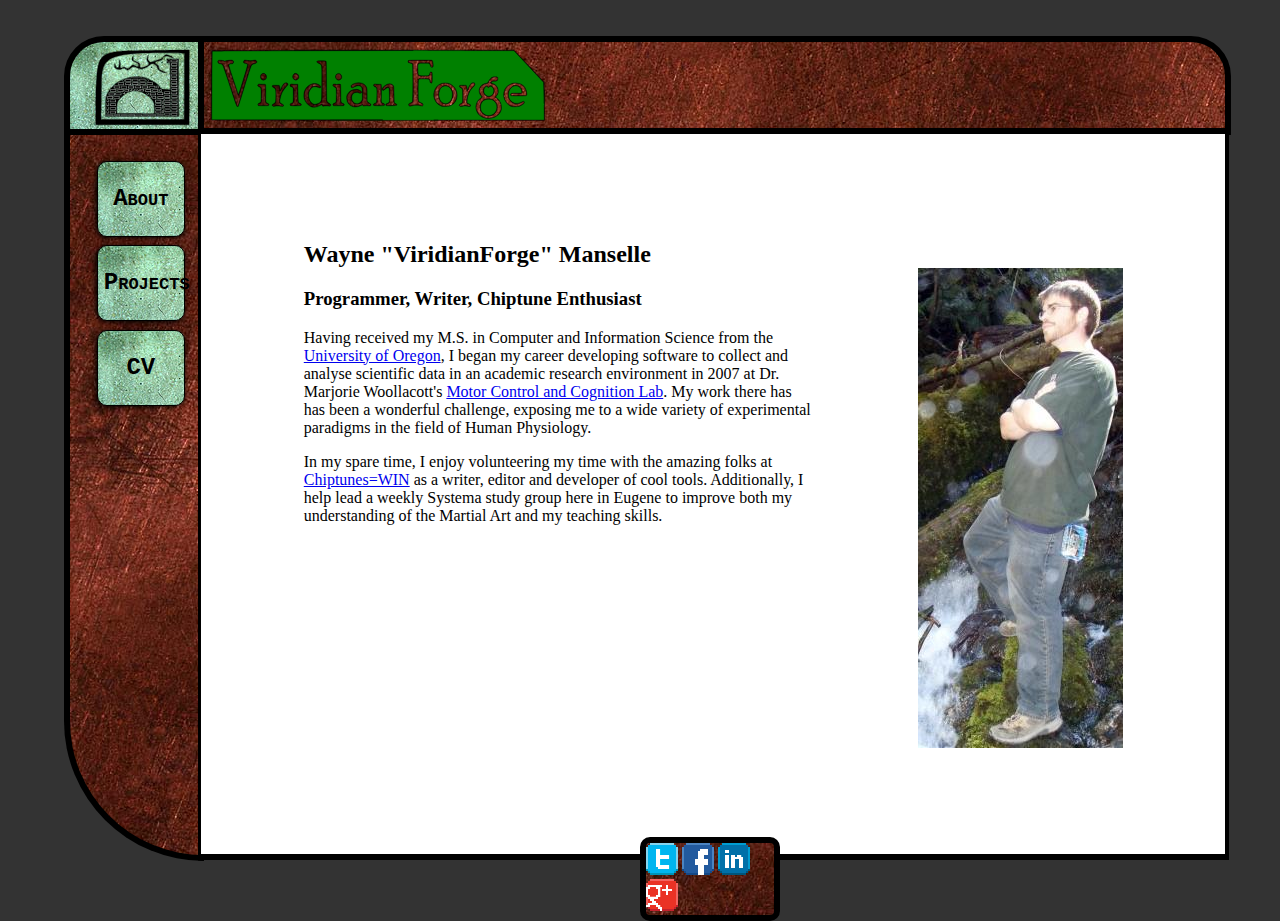
==== index.html @ b5a90722 "Adding first draft of site badge" ====
<!DOCTYPE html>

<html>
<head>
	<meta charset="utf-8"/>
	<title>ViridianForge</title>
	<link rel="stylesheet" media="all" href="css/fullsite.css" />
	<script src="js/main.js"></script>
</head>
<body>
	<div id="banner">
		<img src="images\SecondaryLogo.svg" alt="Viridian Forge Site Banner"/>
	</div>
	<div id="badge">
		<img src="images\Logo2.svg" alt="Viridian Forge Logo" />
	</div>
	<div id="navigation">
		
		<div id="mainMenu">
			<ul>
				<li><button class="menuItem" onclick="">About</button></li>
				<li><button class="menuItem" onclick="setNavGroup('mainMenu','projectMenu'); setVisible('project_page');">Projects</button></li>
				<li><button class="menuItem" onclick="setNavGroup('mainMenu','cvMenu'); setVisible('cv_page');">CV</button></li>
			</ul>
		</div>
		
		<div id="projectMenu">
			<ul>
				<li><button class="menuItem" onclick="setVisible('chipChart_page')">Chipchart</button></li>
				<li><button class="menuItem" onclick="setVisible('emg_page')">EMG Tools</button></li>
				<li><button class="menuItem" onclick="setVisible('ekg_page')">EKG Tools</button></li>
				<li><button class="menuItem" onclick="setNavGroup('projectMenu','mainMenu'); setVisible('about_page');">About</button></li>
				<li><button class="menuItem" onclick="setNavGroup('projectMenu','cvMenu'); setVisible('cv_page');">CV</button></li>
			</ul>
		</div>
		
		<div id="cvMenu">
			<ul>
				<li><button class="menuItem" onclick="setVisible('cv_Education')">Education</button></li>
				<li><button class="menuItem" onclick="setVisible('cv_Professional')">Professional</button></li>
				<li><button class="menuItem" onclick="setVisible('cv_Teaching')">Teaching</button></li>
				<li><button class="menuItem" onclick="setVisible('cv_Publications')">Publications</button></li>
				<li><button class="menuItem" onclick="setVisible('cv_Service')">Service</button></li>
				<li><button class="menuItem" onclick="setNavGroup('cvMenu','mainMenu'); setVisible('about_page');">About</button></li>
				<li><button class="menuItem" onclick="setNavGroup('cvMenu','projectMenu'); setVisible('project_page');">Projects</button></li>
			</ul>
		</div>
	</div>

	<div id="about_page" class="content_page">
		<div id="about_text">
			<h2>Wayne "ViridianForge" Manselle</h2>
			<h3>Programmer, Writer, Chiptune Enthusiast</h3>
			<p>
			Having received my M.S. in Computer and Information Science from the <a href="http://uoregon.edu/">University of Oregon</a>,
			I began my career developing software to collect and analyse scientific data in
			an academic research environment in 2007 at Dr. Marjorie Woollacott's 
			<a href="http://ganesha.uoregon.edu/index.php/Main_Page">Motor Control and Cognition Lab</a>.  
			My work there has has been a wonderful challenge, exposing me to a wide variety of 
			experimental paradigms in the field of Human Physiology.
			</p>
			<p>
			In my spare time, I enjoy volunteering my time with the amazing folks at 
			<a href="http://chiptuneswin.com/blog/">Chiptunes=WIN</a> as a writer, editor and developer of cool tools.
			Additionally, I help lead a weekly Systema study group here in Eugene to improve both my understanding of the 
			Martial Art and my teaching skills.
			</p>
		</div>
		<div id="about_img">
			<img src="images/selfie.JPG"/>
		</div>
	</div>
	
	<div id="project_page" class="content_page">
		This page gives examples of the various projects I've worked on.
	</div>
	
	<div id="cv_page" class="content_page">
		So you want to know more about my various forms of experience?  Then browse around here.
	</div>
	
	<!-- Project Content Divs -->
	<div id="chipChart_page" class="content_page">
		Chipchart Stuff
	</div>
	
	<div id="emg_page" class="content_page">
		EMG tools for Victor and Jennifer
	</div>
	
	<div id="ekg_page" class="content_page">
		EKG tools for Victor and Jennifer
	</div>
	
	<!-- Cirriculum Vitae Content Divs -->
	<div id="cv_Education" class="content_page">
		<h3>Education</h3>
		<ul>
			<li>University of Oregon</li>
				<ul>
					<li>M.S. in Computer and Information Science</li>
					<li>Class of 2007</li>
				</ul>
			<li>University of Minnesota</li>
				<ul>
					<li>B.A. in Computer Science and Philosophy</li>
					<li>Class of 2005</li>
				</ul>
		</ul>
	</div>
		
	<div id="cv_Professional" class="content_page">
		<h3>Professional Experience</h3>
		<ul>
			<li>University of Oregon - Research Assistant</li>
			<ul>
				<li>June 2007 - February 2015</li>
				<li>Implemented technical components of experimental design</li>
				<li>Developed data collection tools in MATLAB, E-Prime, and NetStation</li>
				<li>Developed data analysis tools in MATLAB and Ruby</li>
				<li>Technical maintenance lead for lab</li>
				<li>In charge of various administrative tasks for lab</li>
			</ul>
			<li>Southern California Earthquake Center - Software Engineering Intern</li>
			<ul>
				<li>June 2004 - August 2004</li>
				<li>Implemented software designs in Java and Java3D</li>
			</ul>
			<li>University of Minnesota, Morris - Student Lab Administrator</li>
			<ul>
				<li>August 2003 - May 2005</li>
				<li>Maintained a lab of 40 Debian workstations</li>
				<li>Spearheaded lab documentation project</li>
				<li>Held drop-in tutoring hours for all CS students</li>
			</ul>
		</ul>
	</div>
		
	<div id="cv_Teaching" class="content_page">
		<h3>Teaching Experience</h3>
		<ul>
			<li>University of Oregon</li>	
			<ul>
				<li>CIS 210: Computer Science I</li>
				<ul>
					<li>Fall Term 2006</li>
					<li>Taught introductory Java programming to two lab sections</li>
					<li>Evaluated student work and offered drop-in tutoring</li>
				</ul>
				<li>Math 241: Business Calculus</li>
				<ul>
					<li>Winter and Spring Terms 2006</li>
					<li>Taught applied calculus in Microsoft Excel to two lab sections</li>
					<li>Developed lab exercise software in VBA</li>
					<li>Evaluated student work and offered online and drop-in tutoring</li>
				</ul>
			</ul>
		</ul>
	</div>
		
	<div id="cv_Publications" class="content_page">
		<h3>Recent Publications</h3>
		<ul>
			<li>Papers</li>
			<ul>
				<li class="cvPaperTitle">Tai Chi and meditation-plus-exercise benefit neural substrates of executive function: a cross-sectional, controlled study.</li>
				<ul>
					<li>Hawkes, T.D., Manselle, W. and Woollacott, M.H.</li>
					<li>Journal of Complementary and Integrative Medicine 2014</li>
				</ul>
				<li class="cvPaperTitle">Cross-sectional Comparison of Executive Attention Function in Normally-aging Long-term Tai Chi, Meditation, and Aerobic Fitness Practitioners vs. Sedentary Adults.</li>
				<ul>
					<li>Hawkes, T.D., Manselle, W. and Woollacott, M.H.</li>
					<li>Journal of Complementary and Integrative Medicine 2013</li>
				</ul>
				<li class="cvPaperTitle">Exploiting biomechanical degrees of freedom for fast and accurate changes in movement direction: coordination underlying quick bow reversals during continuous cello bowing.</li>
				<ul>
					<li>Verrel J, Pologe S, Mansellw W, Lingenberger U and Woollacott M</li>
					<li>Frontiers of Human Neuroscience 2013</li>
				</ul>
			</ul>
			<li>Posters</li>
			<ul>
				<li class="cvPaperTitle">Tai Chi and meditation-plus-exercise benefit neural substrates of executive function. A cross-sectional, controlled study.</li>
				<ul>
					<li>Hawkes, T.D., Mansellw, W., Woollacott, M.</li>
					<li>2015 Cognitive Neuroscience Society Annual Meeting</li>
				</ul>
			</ul>
			<ul>
				<li class="cvPaperTitle">Effect of Long-Term Health Activities on Adult Human Attention</li>
				<ul>
					<li>Hawkes, T.D., Mansellw W., Woollacott, M.</li>
					<li>Poster at 2011 UO Graduate Research Forum</li>
				</ul>
			</ul>
			<ul>
				<li class="cvPaperTitle">Impact of Concentrative Meditation practice on the Ability to Override Attentional Capture</li>
				<ul>
					<li>Marjorie Woollacott, Aditi Joshi, Wayne Manselle, Niki Mirghafori, Michaela Kyrna</li>
					<li>Poster at 2010 Mind and Life Summer Research Institute</li>
				</ul>
			</ul>
		</ul>
	</div>
		
	<div id="cv_Service" class="content_page">
		<h3>Service</h3>
		<ul>
			<li>Chiptunes = Win</li>
			<ul>
				<li>Blogger, Editor, Curator of the Chipchart</li>
			</ul>
			<li>United Academics of the University of Oregon</li>
			<ul>
				<li>Organizing Committee Member</li>
				<li>Chair of Working Conditions Committee for 2013 Bargaining Session</li>
			</ul>
			<li>University of Oregon ACM Chapter</li>
			<ul>
				<li>President for 2005 Academic Year</li>
			</ul>
			<li>University of Minnesota, Morris ACM Chapter</li>
			<ul>
				<li>Secretary for 2004 Academic Year</li>
			</ul>
			<li>Cosmik Inc.</li>
			<ul>
				<li>Founder and Vice President</li>
			</ul>
		</ul>
	</div>
		
	<div id="footer">
		<a href="https://twitter.com/ViridianForge"><img src="images/twitter.png"/></a>
		<a href="https://www.facebook.com/viridianforge"><img src="images/thumbs_facebook.png"/></a>
		<a href="www.linkedin.com/in/wayneamanselle"><img src="images/thumbs_linkedin.png"/></a>
		<a href="https://twitter.com/ViridianForge"><img src="images/thumbs_google.png"/></a>
	</div>
</body>
</html>
---- css/fullsite.css ----
body{
	width:100%;
	height:100%;
	background: #333333;
}

/*Main Body Specifications */

div#badge{
	position: absolute;
	top: 4%;
	left: 5%;
	height: 10%;
	width: 10%;
	background: url("../images/coppersheet.jpg") repeat;
	border: 6px solid black;
	border-bottom: 3px solid black;
	border-radius: 40px 0px 0px 0px;
}

div#badge img{
	position: relative;
	height:90%;
	width: 80%;
	top: 5%;
	left: 17.5%;
}

div#banner{
	position: absolute;
	top: 4%;
	left: 15.25%;
	height: 10%;
	width: 80%;	
	background: url("../images/bronzesheet.jpg") repeat;
	border: 6px solid black;
	border-bottom: 3px solid black;
	border-radius: 0px 40px 0px 0px;
}

div#banner img{
	height: 100%;
}

div#navigation{
	position: absolute;
	width: 10%;
	height: 80%;
	top: 14%;
	left: 5%;
	background: url("../images/bronzesheet.jpg") repeat;
	border: 6px solid black;
	border-radius: 0px 0px 0px 270px;
	margin-top: 3px;
}

div.content_page {
	position: absolute;
	width: 80%;
	height: 80%;
	top: 14%;
	left: 15%;
	margin-top: 0.15%;
	margin-left: 0.5%;
	background: #ffffff;
	border: 6px solid black;
	border-left: 3px solid black;
	border-right: 4px solid black;
	overflow: auto;
}

div.fade-out {
	opacity:0;
}

div.fade-in {
	opacity:1;
}

/*Navigation Specific Settings*/

#mainMenu{
	display: block;
	position: relative;
	margin-top: 20%;
}

#projectMenu{
	display: none;
	position: relative;
	margin-top: 20%;
}

#cvMenu{
	display: none;
	position: relative;
	margin-top: 20%;
}

button.menuItem{
	display: block;
	position: relative;
	left: -25%;
	width: 100%;
	margin: 10%;
	background: url("../images/coppersheet.jpg") repeat;
	border: 1px solid black;
	border-radius: 10px;
	box-shadow: -1px 1px 5px Black;
	font: normal small-caps 700 24px/3 courier;
	text-align: center; 
}

button.menuItem:active{
	background: url("../images/copperSelected.jpg") repeat;
}

button.menuItem:hover{
	background: url("../images/copperSelected.jpg") repeat;
}

div#footer {
	position: absolute;
	background: url("../images/bronzesheet.jpg");
	width:10%;
	top: 93%;
	left: 50%;
	border: 6px solid black;
	border-radius: 10px;
}

/*About Page Specific Styling*/

div#about_page {
	display:block;
}

div#about_text{
	position: relative;
	float: left;
	top: 5%;
	left: 5%;
	width: 50%;
	margin: 5%;
}

div#about_img {
	position: relative;
	top: -40%;
	left: 65%;
	width: 30%;
	margin: 5%;
}

/*Project Page Specific Styling*/

div#project_page {
	display:none;
}

div#chipChart_page{
	display:none;
}

div#emg_page{
	display:none;
}

div#ekg_page{
	display:none;
}

div#cv_page {
	display:none;
}

/*CV Page Specific Styling*/

div#cv_Education {
	display:none;
	font: bold 12px courier;
}

div#cv_Professional {
	display:none;
	font: bold 12px courier;
}

div#cv_Teaching {
	display:none;
	font: bold 12px courier;
}

div#cv_Publications {
	display:none;
	font: bold 12px courier;
}

div#cv_Service {
	display:none;
	font: bold 12px courier;
}

li.cvPaperTitle {
	overflow: hidden;
	text-overflow: ellipsis;
	o-text-overflow: ellipsis;
	white-space: nowrap;
	width: 45%;
}

ul {
	list-style-type: none;
}
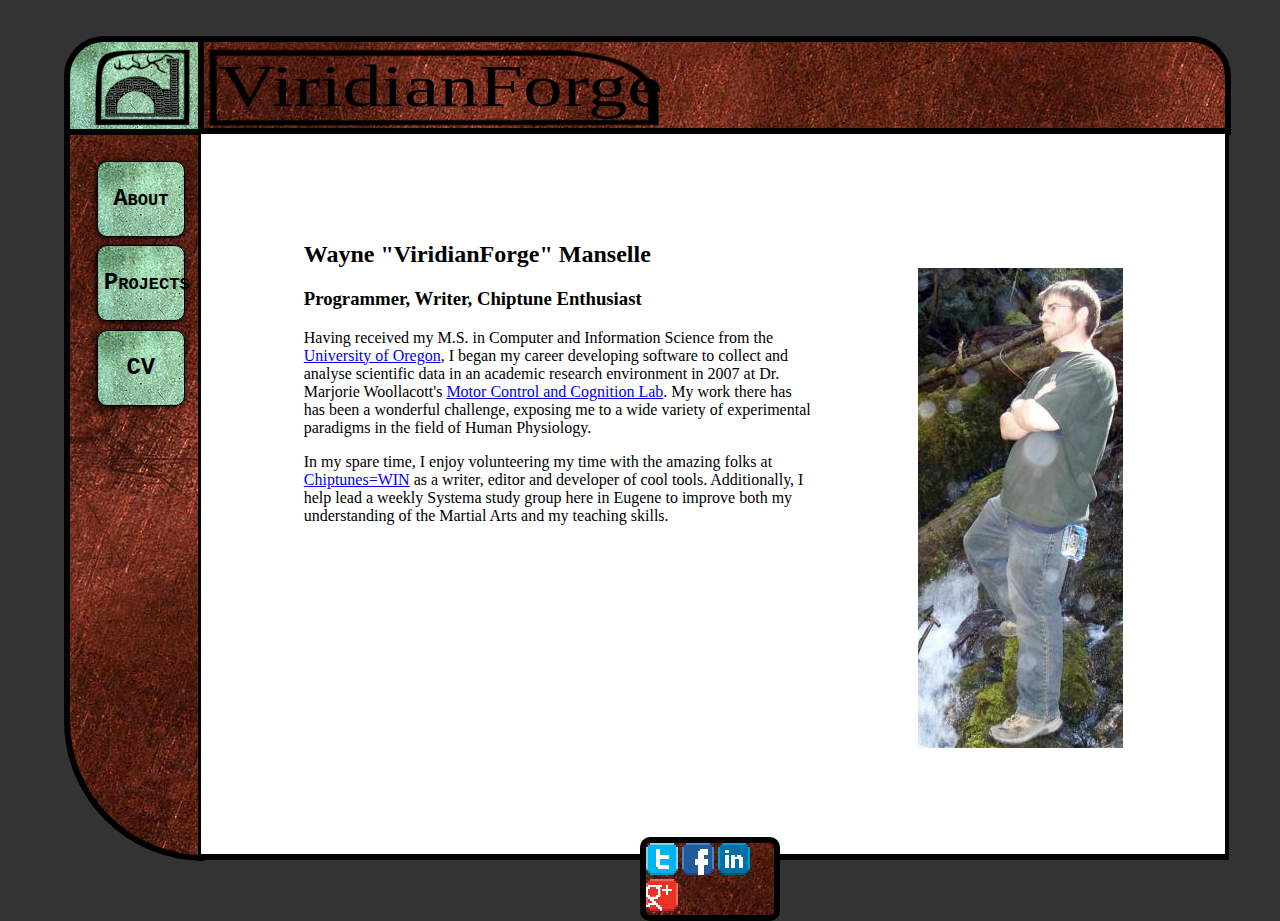
==== commit 66979678: "Fleshing out Projects" ====
--- a/index.html
+++ b/index.html
@@ -26,9 +26,10 @@
 		
 		<div id="projectMenu">
 			<ul>
-				<li><button class="menuItem" onclick="setVisible('chipChart_page')">Chipchart</button></li>
+				<li><button class="menuItem" onclick="setVisible('chipChart_page')">ChipWINdex</button></li>
 				<li><button class="menuItem" onclick="setVisible('emg_page')">EMG Tools</button></li>
 				<li><button class="menuItem" onclick="setVisible('ekg_page')">EKG Tools</button></li>
+				<li><button class="menuItem" onclick="setVisible('kin_page')">KIN Tools</button></li>
 				<li><button class="menuItem" onclick="setNavGroup('projectMenu','mainMenu'); setVisible('about_page');">About</button></li>
 				<li><button class="menuItem" onclick="setNavGroup('projectMenu','cvMenu'); setVisible('cv_page');">CV</button></li>
 			</ul>
@@ -63,7 +64,7 @@
 			In my spare time, I enjoy volunteering my time with the amazing folks at 
 			<a href="http://chiptuneswin.com/blog/">Chiptunes=WIN</a> as a writer, editor and developer of cool tools.
 			Additionally, I help lead a weekly Systema study group here in Eugene to improve both my understanding of the 
-			Martial Art and my teaching skills.
+			Martial Arts and my teaching skills.
 			</p>
 		</div>
 		<div id="about_img">
@@ -72,7 +73,7 @@
 	</div>
 	
 	<div id="project_page" class="content_page">
-		This page gives examples of the various projects I've worked on.
+		Over the years, I've worked on a number of projects, both for fun and for professional reasons.  Use the buttons to the left to learn more about them!
 	</div>
 	
 	<div id="cv_page" class="content_page">
@@ -81,15 +82,89 @@
 	
 	<!-- Project Content Divs -->
 	<div id="chipChart_page" class="content_page">
-		Chipchart Stuff
+		<div class="project_text">
+			<p>
+			The ChipWINdex is an ongoing labor of love developed in the spirit of Erin McQuisten's
+			exquisite <a href="http://chiptuneswin.com/blog/chipartists-list-and-map/">ChipMap</a>.  
+			Primarily, it is intended to provide a historical index of officially released albums 
+			and singles in the Chiptune, VGM, and Nerdcore musical communities.  Secondarily, it 
+			was a fun excuse to teach myself a combination a HTML5, CSS, Javascript, and whatever
+			future development will require.
+			</p>
+		</div>
+		<div class="project image">
+		
+		</div>
 	</div>
 	
 	<div id="emg_page" class="content_page">
-		EMG tools for Victor and Jennifer
+		<div class="project_text">
+			<p>
+			The analysis of electromyographic (EMG) data was a major component of the research done 
+			by Drs. Rachwani and Santamaria in their study of reaching behavior in typically developing 
+			infants and children severely affected by cerebral palsy.
+			</p>
+			<p>
+			To facilitate their research, I developed and implemented two lines of software in the 
+			MATLAB environment.  The first was an analytic suite developed to the researchers 
+			specifications that extracted a series of statistical measures from the EMG.  The second,
+			pictured to the right, was a graphical aid to enable the researchers to easily identify 
+			muscle activations in a type of EMG where identifying muscle activity is typically quite
+			difficult.
+			</p>
+		</div>
+		<div class="project_images">
+		</div>
 	</div>
 	
 	<div id="ekg_page" class="content_page">
-		EKG tools for Victor and Jennifer
+		<div class="project_text">
+			<p>
+			When analysing electromyographic (EMG) data, electrocardiographic (EKG) artifact present
+			in the data collection can make it difficult to accurately assess muscle activity.  When
+			<a href="http://www.hartford.edu/enhp/about/faculty/rehabsciences/saavedra.aspx">Dr. Sandy Saavedra</a>
+			and I first approached this problem in 2008, the solutions we were 
+			aware of either allowed too much EKG to remain in the data, or removed more EMG data than
+			we were comfortable with.  To this end, we created a software suite based on work in <>'s paper
+			<> in the MATLAB environment.  The software isolated the time locations of heart beats 
+			based on the EMG channel with the strongest EKG artifact and then used this information
+			to create an EKG wave for each EMG channel that was then removed.
+			</p>
+			<p>
+			When Drs. Rachwani and Santamaria began replicating the methodology in Dr. Saavedra's 
+			study, I revisited this work.  Working very closely with the researchers, we overhauled
+			both the functionality and design of the system, yielding a system that was more robust
+			and usable.
+			</p>
+		</div>
+		<div class="project_images">
+		</div>
+	</div>
+	
+	<div id="kin_page" class="content_page">
+		<div class="project_text">
+			<p>
+			In her thesis work, <a href="http://www.hartford.edu/enhp/about/faculty/rehabsciences/saavedra.aspx">Dr. Sandy Saavedra</a> 
+			engaged in the analysis of the kinematics of reaching  in both typically developing infants 
+			and children with varying severities of Cerebral Palsy.  Using MATLAB, we worked together to
+			produce a suite of tools to expedite the researcher's abilities to easily visually inspect
+			this data, and generate statistical analyses of the data in multiple dimensions.
+			</p>
+			<p>
+			Numerous researchers continued pursuing this line of research, and I worked with them to 
+			incrementally improve upon both the design and functionality of the software, extending to
+			incorporate research notes from coded videos of associated reaches to isolate the exact 
+			begin and end of reaching events.
+			</p>
+		</div>
+		<div class="project_images">
+			<div class="image_container">
+				<img src="images\KinTrialApprove.png" alt="GUI to select valid Kinematic Trials"/>
+			</div>
+			<div class="image_container">
+				<img src="images\KinOnsetSelect.png" alt="GUI to compare visual onset times to velocity data"/>
+			</div>
+		</div>
 	</div>
 	
 	<!-- Cirriculum Vitae Content Divs -->
--- a/css/fullsite.css
+++ b/css/fullsite.css
@@ -39,7 +39,11 @@
 }
 
 div#banner img{
-	height: 100%;
+	position: relative;
+	height: 90%;
+	width: 45%;
+	top: 5%;
+	left: 0.5%;
 }
 
 div#navigation{
@@ -66,7 +70,6 @@
 	border: 6px solid black;
 	border-left: 3px solid black;
 	border-right: 4px solid black;
-	overflow: auto;
 }
 
 div.fade-out {
@@ -75,6 +78,31 @@
 
 div.fade-in {
 	opacity:1;
+}
+
+div.project_text{
+	position:relative;
+	height:100%;
+	width:40%;
+	float: left;
+	overflow: auto;
+	margin-left: 5%;
+	margin-top: 5%;
+}
+
+div.project_images{
+	position:relative;
+	height:100%;
+	width: 50%;
+	float: right;
+	overflow: auto;
+}
+
+div.image_container{
+	position:relative;
+	height:100%;
+	width:100%;
+	border: 2px solid black;
 }
 
 /*Navigation Specific Settings*/
@@ -174,6 +202,10 @@
 	display:none;
 }
 
+div#kin_page {
+	display:none;
+}
+
 /*CV Page Specific Styling*/
 
 div#cv_Education {
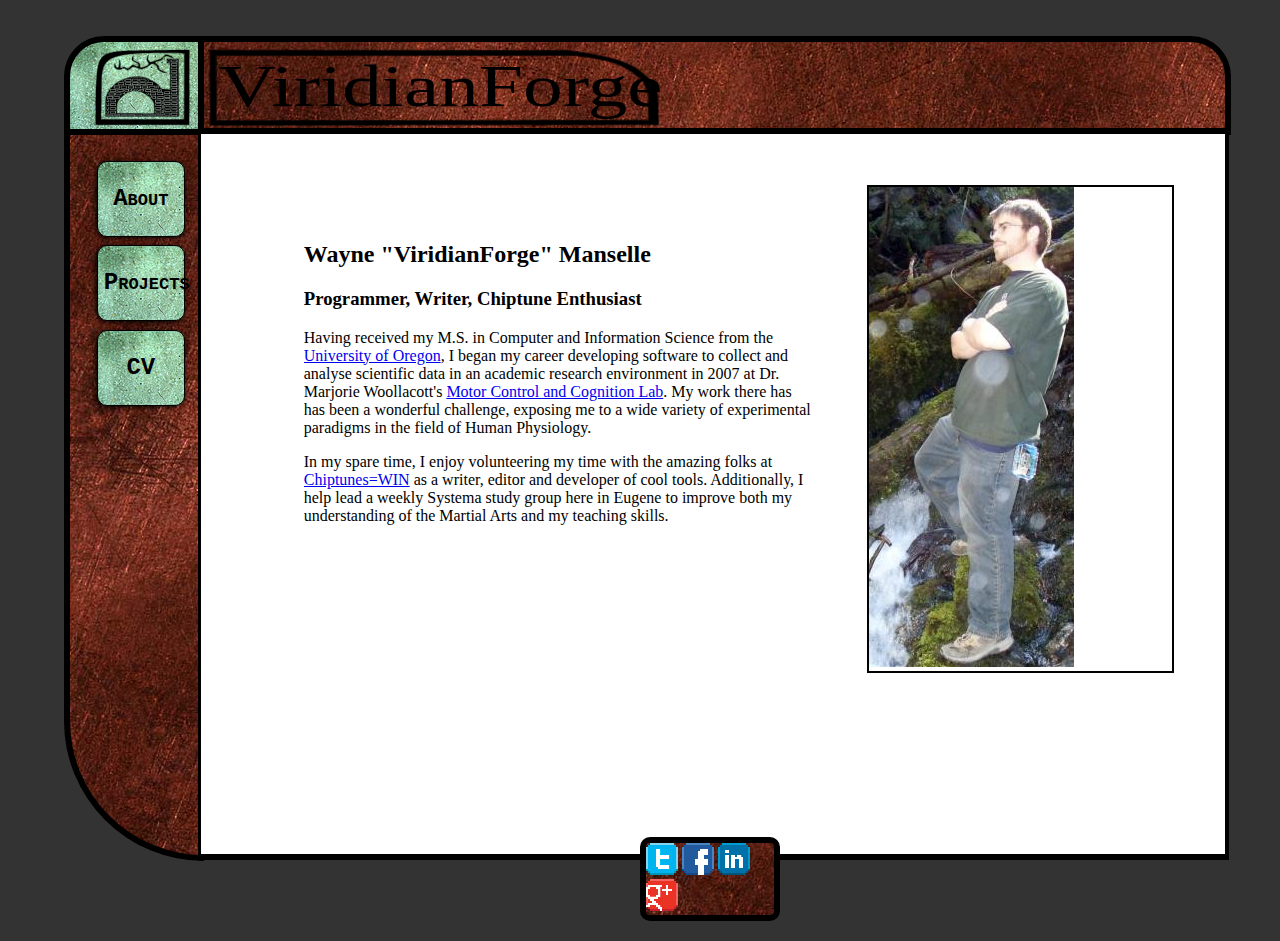
==== commit 6dd0070a: "Fixing paths!" ====
--- a/index.html
+++ b/index.html
@@ -9,10 +9,10 @@
 </head>
 <body>
 	<div id="banner">
-		<img src="images\SecondaryLogo.svg" alt="Viridian Forge Site Banner"/>
+		<img src="images/SecondaryLogo.svg" alt="Viridian Forge Site Banner"/>
 	</div>
 	<div id="badge">
-		<img src="images\Logo2.svg" alt="Viridian Forge Logo" />
+		<img src="images/Logo2.svg" alt="Viridian Forge Logo" />
 	</div>
 	<div id="navigation">
 		
@@ -49,7 +49,7 @@
 	</div>
 
 	<div id="about_page" class="content_page">
-		<div id="about_text">
+		<div id="about_text" class="project_text">
 			<h2>Wayne "ViridianForge" Manselle</h2>
 			<h3>Programmer, Writer, Chiptune Enthusiast</h3>
 			<p>
@@ -68,7 +68,9 @@
 			</p>
 		</div>
 		<div id="about_img">
-			<img src="images/selfie.JPG"/>
+			<div class="image_container">
+				<img src="images/selfie.JPG"/>
+			</div>
 		</div>
 	</div>
 	
@@ -159,10 +161,10 @@
 		</div>
 		<div class="project_images">
 			<div class="image_container">
-				<img src="images\KinTrialApprove.png" alt="GUI to select valid Kinematic Trials"/>
+				<img src="images/KinTrialApprove.png" alt="GUI to select valid Kinematic Trials"/>
 			</div>
 			<div class="image_container">
-				<img src="images\KinOnsetSelect.png" alt="GUI to compare visual onset times to velocity data"/>
+				<img src="images/KinOnsetSelect.png" alt="GUI to compare visual onset times to velocity data"/>
 			</div>
 		</div>
 	</div>
--- a/css/fullsite.css
+++ b/css/fullsite.css
@@ -100,8 +100,6 @@
 
 div.image_container{
 	position:relative;
-	height:100%;
-	width:100%;
 	border: 2px solid black;
 }
 
@@ -174,10 +172,11 @@
 
 div#about_img {
 	position: relative;
-	top: -40%;
-	left: 65%;
+	height: 100%;
 	width: 30%;
+	float: right;
 	margin: 5%;
+	overflow: auto;
 }
 
 /*Project Page Specific Styling*/
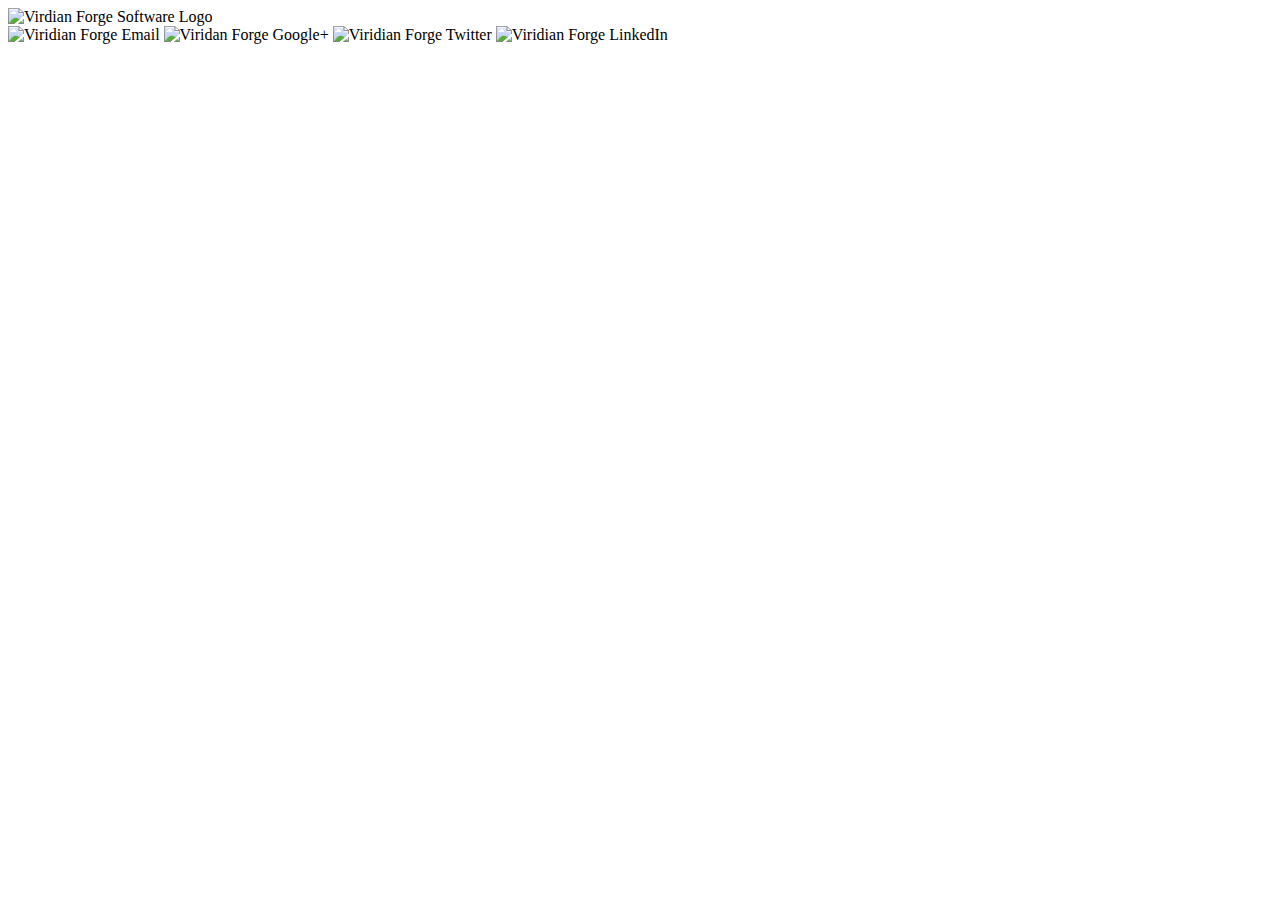
==== commit 100f461f: "Changes to original version of website" ====
--- a/index.html
+++ b/index.html
@@ -1,318 +1,28 @@
 <!DOCTYPE html>
-
 <html>
 <head>
 	<meta charset="utf-8"/>
-	<title>ViridianForge</title>
-	<link rel="stylesheet" media="all" href="css/fullsite.css" />
-	<script src="js/main.js"></script>
+	<title>Viridian Forge Software</title>
+	<link rel="stylesheet" media="all" href="css/vfWeb.css" />
+	<script src="js/vfWeb.js"></script>
 </head>
 <body>
-	<div id="banner">
-		<img src="images/SecondaryLogo.svg" alt="Viridian Forge Site Banner"/>
-	</div>
-	<div id="badge">
-		<img src="images/Logo2.svg" alt="Viridian Forge Logo" />
-	</div>
-	<div id="navigation">
-		
-		<div id="mainMenu">
-			<ul>
-				<li><button class="menuItem" onclick="">About</button></li>
-				<li><button class="menuItem" onclick="setNavGroup('mainMenu','projectMenu'); setVisible('project_page');">Projects</button></li>
-				<li><button class="menuItem" onclick="setNavGroup('mainMenu','cvMenu'); setVisible('cv_page');">CV</button></li>
-			</ul>
+	<div id="header">
+		<div id="logo">
+			<img src="" alt="Virdian Forge Software Logo" ></img>
 		</div>
-		
-		<div id="projectMenu">
-			<ul>
-				<li><button class="menuItem" onclick="setVisible('chipChart_page')">ChipWINdex</button></li>
-				<li><button class="menuItem" onclick="setVisible('emg_page')">EMG Tools</button></li>
-				<li><button class="menuItem" onclick="setVisible('ekg_page')">EKG Tools</button></li>
-				<li><button class="menuItem" onclick="setVisible('kin_page')">KIN Tools</button></li>
-				<li><button class="menuItem" onclick="setNavGroup('projectMenu','mainMenu'); setVisible('about_page');">About</button></li>
-				<li><button class="menuItem" onclick="setNavGroup('projectMenu','cvMenu'); setVisible('cv_page');">CV</button></li>
-			</ul>
-		</div>
-		
-		<div id="cvMenu">
-			<ul>
-				<li><button class="menuItem" onclick="setVisible('cv_Education')">Education</button></li>
-				<li><button class="menuItem" onclick="setVisible('cv_Professional')">Professional</button></li>
-				<li><button class="menuItem" onclick="setVisible('cv_Teaching')">Teaching</button></li>
-				<li><button class="menuItem" onclick="setVisible('cv_Publications')">Publications</button></li>
-				<li><button class="menuItem" onclick="setVisible('cv_Service')">Service</button></li>
-				<li><button class="menuItem" onclick="setNavGroup('cvMenu','mainMenu'); setVisible('about_page');">About</button></li>
-				<li><button class="menuItem" onclick="setNavGroup('cvMenu','projectMenu'); setVisible('project_page');">Projects</button></li>
-			</ul>
+		<div id="contact">
+			<img src="" alt="Viridian Forge Email"></img>
+			<img src="" alt="Viridan Forge Google+"></img>
+			<img src="" alt="Viridian Forge Twitter"></img>
+			<img src="" alt="Viridian Forge LinkedIn"></img>
 		</div>
 	</div>
-
-	<div id="about_page" class="content_page">
-		<div id="about_text" class="project_text">
-			<h2>Wayne "ViridianForge" Manselle</h2>
-			<h3>Programmer, Writer, Chiptune Enthusiast</h3>
-			<p>
-			Having received my M.S. in Computer and Information Science from the <a href="http://uoregon.edu/">University of Oregon</a>,
-			I began my career developing software to collect and analyse scientific data in
-			an academic research environment in 2007 at Dr. Marjorie Woollacott's 
-			<a href="http://ganesha.uoregon.edu/index.php/Main_Page">Motor Control and Cognition Lab</a>.  
-			My work there has has been a wonderful challenge, exposing me to a wide variety of 
-			experimental paradigms in the field of Human Physiology.
-			</p>
-			<p>
-			In my spare time, I enjoy volunteering my time with the amazing folks at 
-			<a href="http://chiptuneswin.com/blog/">Chiptunes=WIN</a> as a writer, editor and developer of cool tools.
-			Additionally, I help lead a weekly Systema study group here in Eugene to improve both my understanding of the 
-			Martial Arts and my teaching skills.
-			</p>
+	<div id="body">
+		<div id="navigation">
 		</div>
-		<div id="about_img">
-			<div class="image_container">
-				<img src="images/selfie.JPG"/>
-			</div>
+		<div id="content">
 		</div>
-	</div>
-	
-	<div id="project_page" class="content_page">
-		Over the years, I've worked on a number of projects, both for fun and for professional reasons.  Use the buttons to the left to learn more about them!
-	</div>
-	
-	<div id="cv_page" class="content_page">
-		So you want to know more about my various forms of experience?  Then browse around here.
-	</div>
-	
-	<!-- Project Content Divs -->
-	<div id="chipChart_page" class="content_page">
-		<div class="project_text">
-			<p>
-			The ChipWINdex is an ongoing labor of love developed in the spirit of Erin McQuisten's
-			exquisite <a href="http://chiptuneswin.com/blog/chipartists-list-and-map/">ChipMap</a>.  
-			Primarily, it is intended to provide a historical index of officially released albums 
-			and singles in the Chiptune, VGM, and Nerdcore musical communities.  Secondarily, it 
-			was a fun excuse to teach myself a combination a HTML5, CSS, Javascript, and whatever
-			future development will require.
-			</p>
-		</div>
-		<div class="project image">
-		
-		</div>
-	</div>
-	
-	<div id="emg_page" class="content_page">
-		<div class="project_text">
-			<p>
-			The analysis of electromyographic (EMG) data was a major component of the research done 
-			by Drs. Rachwani and Santamaria in their study of reaching behavior in typically developing 
-			infants and children severely affected by cerebral palsy.
-			</p>
-			<p>
-			To facilitate their research, I developed and implemented two lines of software in the 
-			MATLAB environment.  The first was an analytic suite developed to the researchers 
-			specifications that extracted a series of statistical measures from the EMG.  The second,
-			pictured to the right, was a graphical aid to enable the researchers to easily identify 
-			muscle activations in a type of EMG where identifying muscle activity is typically quite
-			difficult.
-			</p>
-		</div>
-		<div class="project_images">
-		</div>
-	</div>
-	
-	<div id="ekg_page" class="content_page">
-		<div class="project_text">
-			<p>
-			When analysing electromyographic (EMG) data, electrocardiographic (EKG) artifact present
-			in the data collection can make it difficult to accurately assess muscle activity.  When
-			<a href="http://www.hartford.edu/enhp/about/faculty/rehabsciences/saavedra.aspx">Dr. Sandy Saavedra</a>
-			and I first approached this problem in 2008, the solutions we were 
-			aware of either allowed too much EKG to remain in the data, or removed more EMG data than
-			we were comfortable with.  To this end, we created a software suite based on work in <>'s paper
-			<> in the MATLAB environment.  The software isolated the time locations of heart beats 
-			based on the EMG channel with the strongest EKG artifact and then used this information
-			to create an EKG wave for each EMG channel that was then removed.
-			</p>
-			<p>
-			When Drs. Rachwani and Santamaria began replicating the methodology in Dr. Saavedra's 
-			study, I revisited this work.  Working very closely with the researchers, we overhauled
-			both the functionality and design of the system, yielding a system that was more robust
-			and usable.
-			</p>
-		</div>
-		<div class="project_images">
-		</div>
-	</div>
-	
-	<div id="kin_page" class="content_page">
-		<div class="project_text">
-			<p>
-			In her thesis work, <a href="http://www.hartford.edu/enhp/about/faculty/rehabsciences/saavedra.aspx">Dr. Sandy Saavedra</a> 
-			engaged in the analysis of the kinematics of reaching  in both typically developing infants 
-			and children with varying severities of Cerebral Palsy.  Using MATLAB, we worked together to
-			produce a suite of tools to expedite the researcher's abilities to easily visually inspect
-			this data, and generate statistical analyses of the data in multiple dimensions.
-			</p>
-			<p>
-			Numerous researchers continued pursuing this line of research, and I worked with them to 
-			incrementally improve upon both the design and functionality of the software, extending to
-			incorporate research notes from coded videos of associated reaches to isolate the exact 
-			begin and end of reaching events.
-			</p>
-		</div>
-		<div class="project_images">
-			<div class="image_container">
-				<img src="images/KinTrialApprove.png" alt="GUI to select valid Kinematic Trials"/>
-			</div>
-			<div class="image_container">
-				<img src="images/KinOnsetSelect.png" alt="GUI to compare visual onset times to velocity data"/>
-			</div>
-		</div>
-	</div>
-	
-	<!-- Cirriculum Vitae Content Divs -->
-	<div id="cv_Education" class="content_page">
-		<h3>Education</h3>
-		<ul>
-			<li>University of Oregon</li>
-				<ul>
-					<li>M.S. in Computer and Information Science</li>
-					<li>Class of 2007</li>
-				</ul>
-			<li>University of Minnesota</li>
-				<ul>
-					<li>B.A. in Computer Science and Philosophy</li>
-					<li>Class of 2005</li>
-				</ul>
-		</ul>
-	</div>
-		
-	<div id="cv_Professional" class="content_page">
-		<h3>Professional Experience</h3>
-		<ul>
-			<li>University of Oregon - Research Assistant</li>
-			<ul>
-				<li>June 2007 - February 2015</li>
-				<li>Implemented technical components of experimental design</li>
-				<li>Developed data collection tools in MATLAB, E-Prime, and NetStation</li>
-				<li>Developed data analysis tools in MATLAB and Ruby</li>
-				<li>Technical maintenance lead for lab</li>
-				<li>In charge of various administrative tasks for lab</li>
-			</ul>
-			<li>Southern California Earthquake Center - Software Engineering Intern</li>
-			<ul>
-				<li>June 2004 - August 2004</li>
-				<li>Implemented software designs in Java and Java3D</li>
-			</ul>
-			<li>University of Minnesota, Morris - Student Lab Administrator</li>
-			<ul>
-				<li>August 2003 - May 2005</li>
-				<li>Maintained a lab of 40 Debian workstations</li>
-				<li>Spearheaded lab documentation project</li>
-				<li>Held drop-in tutoring hours for all CS students</li>
-			</ul>
-		</ul>
-	</div>
-		
-	<div id="cv_Teaching" class="content_page">
-		<h3>Teaching Experience</h3>
-		<ul>
-			<li>University of Oregon</li>	
-			<ul>
-				<li>CIS 210: Computer Science I</li>
-				<ul>
-					<li>Fall Term 2006</li>
-					<li>Taught introductory Java programming to two lab sections</li>
-					<li>Evaluated student work and offered drop-in tutoring</li>
-				</ul>
-				<li>Math 241: Business Calculus</li>
-				<ul>
-					<li>Winter and Spring Terms 2006</li>
-					<li>Taught applied calculus in Microsoft Excel to two lab sections</li>
-					<li>Developed lab exercise software in VBA</li>
-					<li>Evaluated student work and offered online and drop-in tutoring</li>
-				</ul>
-			</ul>
-		</ul>
-	</div>
-		
-	<div id="cv_Publications" class="content_page">
-		<h3>Recent Publications</h3>
-		<ul>
-			<li>Papers</li>
-			<ul>
-				<li class="cvPaperTitle">Tai Chi and meditation-plus-exercise benefit neural substrates of executive function: a cross-sectional, controlled study.</li>
-				<ul>
-					<li>Hawkes, T.D., Manselle, W. and Woollacott, M.H.</li>
-					<li>Journal of Complementary and Integrative Medicine 2014</li>
-				</ul>
-				<li class="cvPaperTitle">Cross-sectional Comparison of Executive Attention Function in Normally-aging Long-term Tai Chi, Meditation, and Aerobic Fitness Practitioners vs. Sedentary Adults.</li>
-				<ul>
-					<li>Hawkes, T.D., Manselle, W. and Woollacott, M.H.</li>
-					<li>Journal of Complementary and Integrative Medicine 2013</li>
-				</ul>
-				<li class="cvPaperTitle">Exploiting biomechanical degrees of freedom for fast and accurate changes in movement direction: coordination underlying quick bow reversals during continuous cello bowing.</li>
-				<ul>
-					<li>Verrel J, Pologe S, Mansellw W, Lingenberger U and Woollacott M</li>
-					<li>Frontiers of Human Neuroscience 2013</li>
-				</ul>
-			</ul>
-			<li>Posters</li>
-			<ul>
-				<li class="cvPaperTitle">Tai Chi and meditation-plus-exercise benefit neural substrates of executive function. A cross-sectional, controlled study.</li>
-				<ul>
-					<li>Hawkes, T.D., Mansellw, W., Woollacott, M.</li>
-					<li>2015 Cognitive Neuroscience Society Annual Meeting</li>
-				</ul>
-			</ul>
-			<ul>
-				<li class="cvPaperTitle">Effect of Long-Term Health Activities on Adult Human Attention</li>
-				<ul>
-					<li>Hawkes, T.D., Mansellw W., Woollacott, M.</li>
-					<li>Poster at 2011 UO Graduate Research Forum</li>
-				</ul>
-			</ul>
-			<ul>
-				<li class="cvPaperTitle">Impact of Concentrative Meditation practice on the Ability to Override Attentional Capture</li>
-				<ul>
-					<li>Marjorie Woollacott, Aditi Joshi, Wayne Manselle, Niki Mirghafori, Michaela Kyrna</li>
-					<li>Poster at 2010 Mind and Life Summer Research Institute</li>
-				</ul>
-			</ul>
-		</ul>
-	</div>
-		
-	<div id="cv_Service" class="content_page">
-		<h3>Service</h3>
-		<ul>
-			<li>Chiptunes = Win</li>
-			<ul>
-				<li>Blogger, Editor, Curator of the Chipchart</li>
-			</ul>
-			<li>United Academics of the University of Oregon</li>
-			<ul>
-				<li>Organizing Committee Member</li>
-				<li>Chair of Working Conditions Committee for 2013 Bargaining Session</li>
-			</ul>
-			<li>University of Oregon ACM Chapter</li>
-			<ul>
-				<li>President for 2005 Academic Year</li>
-			</ul>
-			<li>University of Minnesota, Morris ACM Chapter</li>
-			<ul>
-				<li>Secretary for 2004 Academic Year</li>
-			</ul>
-			<li>Cosmik Inc.</li>
-			<ul>
-				<li>Founder and Vice President</li>
-			</ul>
-		</ul>
-	</div>
-		
-	<div id="footer">
-		<a href="https://twitter.com/ViridianForge"><img src="images/twitter.png"/></a>
-		<a href="https://www.facebook.com/viridianforge"><img src="images/thumbs_facebook.png"/></a>
-		<a href="www.linkedin.com/in/wayneamanselle"><img src="images/thumbs_linkedin.png"/></a>
-		<a href="https://twitter.com/ViridianForge"><img src="images/thumbs_google.png"/></a>
 	</div>
 </body>
 </html>
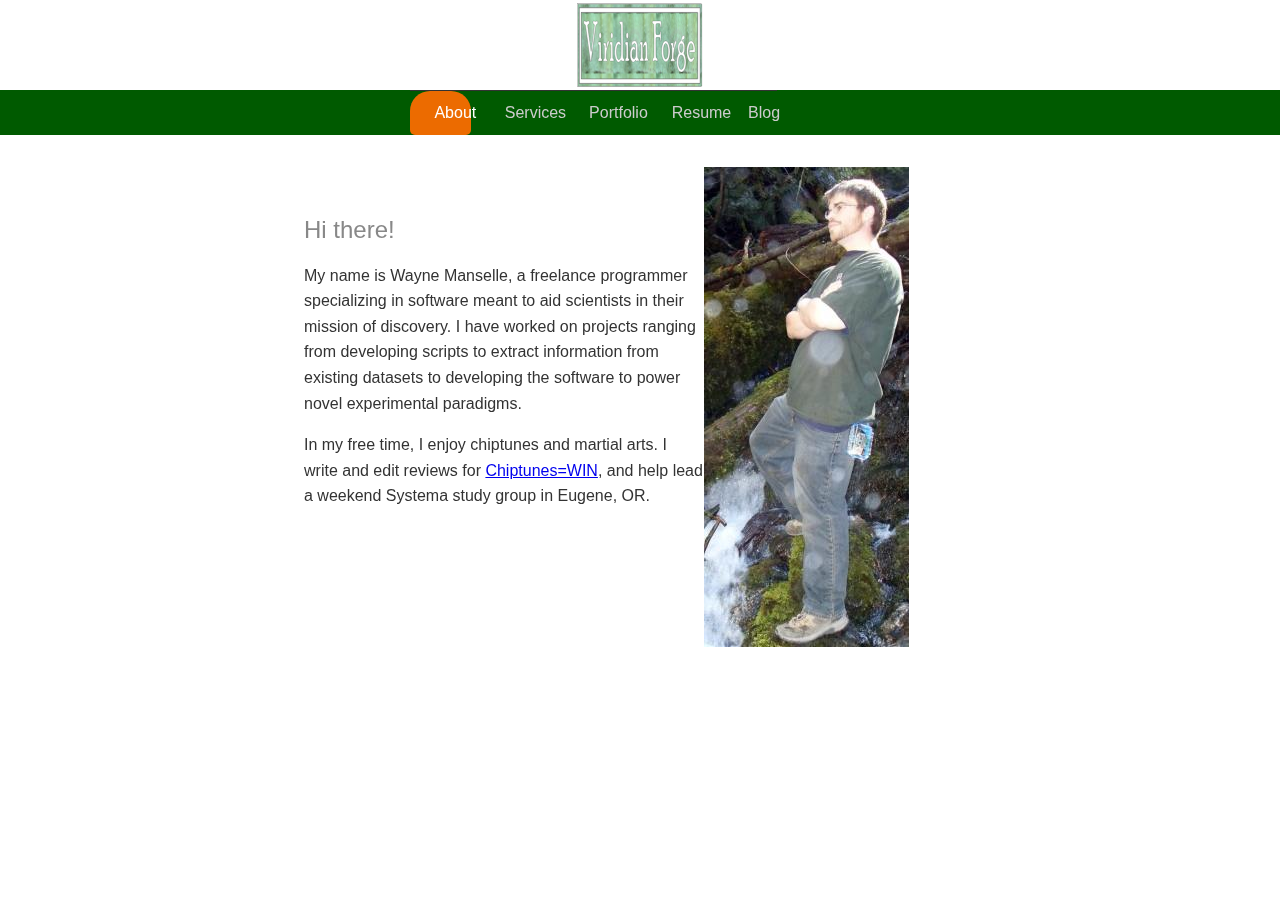
==== commit f2712ffe: "Even more changes!" ====
--- a/index.html
+++ b/index.html
@@ -2,27 +2,72 @@
 <html>
 <head>
 	<meta charset="utf-8"/>
+	<meta name="viewport" content="width=device-width, initial-scale=1.0">
 	<title>Viridian Forge Software</title>
+	<link rel="stylesheet" media="all" href="css/pure-min.css" />
+	<link rel="stylesheet" media="all" href="css/grids-responsive-min.css" />
+	<link rel="stylesheet" media="all" href="css/side-menu.css" />
 	<link rel="stylesheet" media="all" href="css/vfWeb.css" />
 	<script src="js/vfWeb.js"></script>
 </head>
 <body>
-	<div id="header">
-		<div id="logo">
-			<img src="" alt="Virdian Forge Software Logo" ></img>
+
+	<div id="layout">
+
+	<div id="banner">
+		<img src="images/SecondaryLogo.svg" alt="Viridian Forge Software">
+	</div>
+	
+    <div id="menu">
+        <div class="pure-menu pure-menu-horizontal">
+            <ul class="pure-menu-list">
+                <li class="pure-menu-item pure-menu-selected">
+					<a href="#" class="pure-menu-link">About</a>
+				</li>
+				
+				<li class="pure-menu-item">
+                    <a href="Services.html" class="pure-menu-link">Services</a>
+                </li>
+				
+				<li class="pure-menu-item">
+					<a href="Portfolio.html" class="pure-menu-link">Portfolio</a>
+				</li>
+				
+				<li class="pure-menu-item">
+					<a href="Resume.html" class="pure-menu-link">Resume</a>
+				</li>
+
+				<li class="pure-menu-item">
+					<a href="#" class="pure-menu-link">Blog</a>
+				</li> 
+            </ul>
+        </div>
+    </div>
+
+    <div id="main">	
+		<div class="content">
+			<div class="pure-g">
+				<div class="pure-u-1-2">
+					<h2 class="content-subhead">Hi there!</h2>
+					<p>
+					My name is Wayne Manselle, a freelance programmer specializing in software 
+					meant to aid scientists in their mission of discovery.  I have worked on projects
+					ranging from developing scripts to extract information from existing datasets to
+					developing the software to power novel experimental paradigms.
+					</p>
+					<p>
+					In my free time, I enjoy chiptunes and martial arts. I write and edit reviews
+					for <a href="http://www.chiptuneswin.com">Chiptunes=WIN</a>, and help lead a 
+					weekend Systema study group in Eugene, OR.
+					</p>
+				</div>
+				<div class="pure-u-1-2">
+					<img class="pure-img-responsive" src="images/selfie.JPG" alt="Narcissitic Selfie">
+				</div>
+			</div>
 		</div>
-		<div id="contact">
-			<img src="" alt="Viridian Forge Email"></img>
-			<img src="" alt="Viridan Forge Google+"></img>
-			<img src="" alt="Viridian Forge Twitter"></img>
-			<img src="" alt="Viridian Forge LinkedIn"></img>
-		</div>
-	</div>
-	<div id="body">
-		<div id="navigation">
-		</div>
-		<div id="content">
-		</div>
-	</div>
+    </div>
+</div>
+
 </body>
-</html>
+</html>--- a/css/grids-responsive-min.css
+++ b/css/grids-responsive-min.css
@@ -0,0 +1,7 @@
+/*!
+Pure v0.6.0
+Copyright 2014 Yahoo! Inc. All rights reserved.
+Licensed under the BSD License.
+https://github.com/yahoo/pure/blob/master/LICENSE.md
+*/
+@media screen and (min-width:35.5em){.pure-u-sm-1,.pure-u-sm-1-1,.pure-u-sm-1-2,.pure-u-sm-1-3,.pure-u-sm-2-3,.pure-u-sm-1-4,.pure-u-sm-3-4,.pure-u-sm-1-5,.pure-u-sm-2-5,.pure-u-sm-3-5,.pure-u-sm-4-5,.pure-u-sm-5-5,.pure-u-sm-1-6,.pure-u-sm-5-6,.pure-u-sm-1-8,.pure-u-sm-3-8,.pure-u-sm-5-8,.pure-u-sm-7-8,.pure-u-sm-1-12,.pure-u-sm-5-12,.pure-u-sm-7-12,.pure-u-sm-11-12,.pure-u-sm-1-24,.pure-u-sm-2-24,.pure-u-sm-3-24,.pure-u-sm-4-24,.pure-u-sm-5-24,.pure-u-sm-6-24,.pure-u-sm-7-24,.pure-u-sm-8-24,.pure-u-sm-9-24,.pure-u-sm-10-24,.pure-u-sm-11-24,.pure-u-sm-12-24,.pure-u-sm-13-24,.pure-u-sm-14-24,.pure-u-sm-15-24,.pure-u-sm-16-24,.pure-u-sm-17-24,.pure-u-sm-18-24,.pure-u-sm-19-24,.pure-u-sm-20-24,.pure-u-sm-21-24,.pure-u-sm-22-24,.pure-u-sm-23-24,.pure-u-sm-24-24{display:inline-block;*display:inline;zoom:1;letter-spacing:normal;word-spacing:normal;vertical-align:top;text-rendering:auto}.pure-u-sm-1-24{width:4.1667%;*width:4.1357%}.pure-u-sm-1-12,.pure-u-sm-2-24{width:8.3333%;*width:8.3023%}.pure-u-sm-1-8,.pure-u-sm-3-24{width:12.5%;*width:12.469%}.pure-u-sm-1-6,.pure-u-sm-4-24{width:16.6667%;*width:16.6357%}.pure-u-sm-1-5{width:20%;*width:19.969%}.pure-u-sm-5-24{width:20.8333%;*width:20.8023%}.pure-u-sm-1-4,.pure-u-sm-6-24{width:25%;*width:24.969%}.pure-u-sm-7-24{width:29.1667%;*width:29.1357%}.pure-u-sm-1-3,.pure-u-sm-8-24{width:33.3333%;*width:33.3023%}.pure-u-sm-3-8,.pure-u-sm-9-24{width:37.5%;*width:37.469%}.pure-u-sm-2-5{width:40%;*width:39.969%}.pure-u-sm-5-12,.pure-u-sm-10-24{width:41.6667%;*width:41.6357%}.pure-u-sm-11-24{width:45.8333%;*width:45.8023%}.pure-u-sm-1-2,.pure-u-sm-12-24{width:50%;*width:49.969%}.pure-u-sm-13-24{width:54.1667%;*width:54.1357%}.pure-u-sm-7-12,.pure-u-sm-14-24{width:58.3333%;*width:58.3023%}.pure-u-sm-3-5{width:60%;*width:59.969%}.pure-u-sm-5-8,.pure-u-sm-15-24{width:62.5%;*width:62.469%}.pure-u-sm-2-3,.pure-u-sm-16-24{width:66.6667%;*width:66.6357%}.pure-u-sm-17-24{width:70.8333%;*width:70.8023%}.pure-u-sm-3-4,.pure-u-sm-18-24{width:75%;*width:74.969%}.pure-u-sm-19-24{width:79.1667%;*width:79.1357%}.pure-u-sm-4-5{width:80%;*width:79.969%}.pure-u-sm-5-6,.pure-u-sm-20-24{width:83.3333%;*width:83.3023%}.pure-u-sm-7-8,.pure-u-sm-21-24{width:87.5%;*width:87.469%}.pure-u-sm-11-12,.pure-u-sm-22-24{width:91.6667%;*width:91.6357%}.pure-u-sm-23-24{width:95.8333%;*width:95.8023%}.pure-u-sm-1,.pure-u-sm-1-1,.pure-u-sm-5-5,.pure-u-sm-24-24{width:100%}}@media screen and (min-width:48em){.pure-u-md-1,.pure-u-md-1-1,.pure-u-md-1-2,.pure-u-md-1-3,.pure-u-md-2-3,.pure-u-md-1-4,.pure-u-md-3-4,.pure-u-md-1-5,.pure-u-md-2-5,.pure-u-md-3-5,.pure-u-md-4-5,.pure-u-md-5-5,.pure-u-md-1-6,.pure-u-md-5-6,.pure-u-md-1-8,.pure-u-md-3-8,.pure-u-md-5-8,.pure-u-md-7-8,.pure-u-md-1-12,.pure-u-md-5-12,.pure-u-md-7-12,.pure-u-md-11-12,.pure-u-md-1-24,.pure-u-md-2-24,.pure-u-md-3-24,.pure-u-md-4-24,.pure-u-md-5-24,.pure-u-md-6-24,.pure-u-md-7-24,.pure-u-md-8-24,.pure-u-md-9-24,.pure-u-md-10-24,.pure-u-md-11-24,.pure-u-md-12-24,.pure-u-md-13-24,.pure-u-md-14-24,.pure-u-md-15-24,.pure-u-md-16-24,.pure-u-md-17-24,.pure-u-md-18-24,.pure-u-md-19-24,.pure-u-md-20-24,.pure-u-md-21-24,.pure-u-md-22-24,.pure-u-md-23-24,.pure-u-md-24-24{display:inline-block;*display:inline;zoom:1;letter-spacing:normal;word-spacing:normal;vertical-align:top;text-rendering:auto}.pure-u-md-1-24{width:4.1667%;*width:4.1357%}.pure-u-md-1-12,.pure-u-md-2-24{width:8.3333%;*width:8.3023%}.pure-u-md-1-8,.pure-u-md-3-24{width:12.5%;*width:12.469%}.pure-u-md-1-6,.pure-u-md-4-24{width:16.6667%;*width:16.6357%}.pure-u-md-1-5{width:20%;*width:19.969%}.pure-u-md-5-24{width:20.8333%;*width:20.8023%}.pure-u-md-1-4,.pure-u-md-6-24{width:25%;*width:24.969%}.pure-u-md-7-24{width:29.1667%;*width:29.1357%}.pure-u-md-1-3,.pure-u-md-8-24{width:33.3333%;*width:33.3023%}.pure-u-md-3-8,.pure-u-md-9-24{width:37.5%;*width:37.469%}.pure-u-md-2-5{width:40%;*width:39.969%}.pure-u-md-5-12,.pure-u-md-10-24{width:41.6667%;*width:41.6357%}.pure-u-md-11-24{width:45.8333%;*width:45.8023%}.pure-u-md-1-2,.pure-u-md-12-24{width:50%;*width:49.969%}.pure-u-md-13-24{width:54.1667%;*width:54.1357%}.pure-u-md-7-12,.pure-u-md-14-24{width:58.3333%;*width:58.3023%}.pure-u-md-3-5{width:60%;*width:59.969%}.pure-u-md-5-8,.pure-u-md-15-24{width:62.5%;*width:62.469%}.pure-u-md-2-3,.pure-u-md-16-24{width:66.6667%;*width:66.6357%}.pure-u-md-17-24{width:70.8333%;*width:70.8023%}.pure-u-md-3-4,.pure-u-md-18-24{width:75%;*width:74.969%}.pure-u-md-19-24{width:79.1667%;*width:79.1357%}.pure-u-md-4-5{width:80%;*width:79.969%}.pure-u-md-5-6,.pure-u-md-20-24{width:83.3333%;*width:83.3023%}.pure-u-md-7-8,.pure-u-md-21-24{width:87.5%;*width:87.469%}.pure-u-md-11-12,.pure-u-md-22-24{width:91.6667%;*width:91.6357%}.pure-u-md-23-24{width:95.8333%;*width:95.8023%}.pure-u-md-1,.pure-u-md-1-1,.pure-u-md-5-5,.pure-u-md-24-24{width:100%}}@media screen and (min-width:64em){.pure-u-lg-1,.pure-u-lg-1-1,.pure-u-lg-1-2,.pure-u-lg-1-3,.pure-u-lg-2-3,.pure-u-lg-1-4,.pure-u-lg-3-4,.pure-u-lg-1-5,.pure-u-lg-2-5,.pure-u-lg-3-5,.pure-u-lg-4-5,.pure-u-lg-5-5,.pure-u-lg-1-6,.pure-u-lg-5-6,.pure-u-lg-1-8,.pure-u-lg-3-8,.pure-u-lg-5-8,.pure-u-lg-7-8,.pure-u-lg-1-12,.pure-u-lg-5-12,.pure-u-lg-7-12,.pure-u-lg-11-12,.pure-u-lg-1-24,.pure-u-lg-2-24,.pure-u-lg-3-24,.pure-u-lg-4-24,.pure-u-lg-5-24,.pure-u-lg-6-24,.pure-u-lg-7-24,.pure-u-lg-8-24,.pure-u-lg-9-24,.pure-u-lg-10-24,.pure-u-lg-11-24,.pure-u-lg-12-24,.pure-u-lg-13-24,.pure-u-lg-14-24,.pure-u-lg-15-24,.pure-u-lg-16-24,.pure-u-lg-17-24,.pure-u-lg-18-24,.pure-u-lg-19-24,.pure-u-lg-20-24,.pure-u-lg-21-24,.pure-u-lg-22-24,.pure-u-lg-23-24,.pure-u-lg-24-24{display:inline-block;*display:inline;zoom:1;letter-spacing:normal;word-spacing:normal;vertical-align:top;text-rendering:auto}.pure-u-lg-1-24{width:4.1667%;*width:4.1357%}.pure-u-lg-1-12,.pure-u-lg-2-24{width:8.3333%;*width:8.3023%}.pure-u-lg-1-8,.pure-u-lg-3-24{width:12.5%;*width:12.469%}.pure-u-lg-1-6,.pure-u-lg-4-24{width:16.6667%;*width:16.6357%}.pure-u-lg-1-5{width:20%;*width:19.969%}.pure-u-lg-5-24{width:20.8333%;*width:20.8023%}.pure-u-lg-1-4,.pure-u-lg-6-24{width:25%;*width:24.969%}.pure-u-lg-7-24{width:29.1667%;*width:29.1357%}.pure-u-lg-1-3,.pure-u-lg-8-24{width:33.3333%;*width:33.3023%}.pure-u-lg-3-8,.pure-u-lg-9-24{width:37.5%;*width:37.469%}.pure-u-lg-2-5{width:40%;*width:39.969%}.pure-u-lg-5-12,.pure-u-lg-10-24{width:41.6667%;*width:41.6357%}.pure-u-lg-11-24{width:45.8333%;*width:45.8023%}.pure-u-lg-1-2,.pure-u-lg-12-24{width:50%;*width:49.969%}.pure-u-lg-13-24{width:54.1667%;*width:54.1357%}.pure-u-lg-7-12,.pure-u-lg-14-24{width:58.3333%;*width:58.3023%}.pure-u-lg-3-5{width:60%;*width:59.969%}.pure-u-lg-5-8,.pure-u-lg-15-24{width:62.5%;*width:62.469%}.pure-u-lg-2-3,.pure-u-lg-16-24{width:66.6667%;*width:66.6357%}.pure-u-lg-17-24{width:70.8333%;*width:70.8023%}.pure-u-lg-3-4,.pure-u-lg-18-24{width:75%;*width:74.969%}.pure-u-lg-19-24{width:79.1667%;*width:79.1357%}.pure-u-lg-4-5{width:80%;*width:79.969%}.pure-u-lg-5-6,.pure-u-lg-20-24{width:83.3333%;*width:83.3023%}.pure-u-lg-7-8,.pure-u-lg-21-24{width:87.5%;*width:87.469%}.pure-u-lg-11-12,.pure-u-lg-22-24{width:91.6667%;*width:91.6357%}.pure-u-lg-23-24{width:95.8333%;*width:95.8023%}.pure-u-lg-1,.pure-u-lg-1-1,.pure-u-lg-5-5,.pure-u-lg-24-24{width:100%}}@media screen and (min-width:80em){.pure-u-xl-1,.pure-u-xl-1-1,.pure-u-xl-1-2,.pure-u-xl-1-3,.pure-u-xl-2-3,.pure-u-xl-1-4,.pure-u-xl-3-4,.pure-u-xl-1-5,.pure-u-xl-2-5,.pure-u-xl-3-5,.pure-u-xl-4-5,.pure-u-xl-5-5,.pure-u-xl-1-6,.pure-u-xl-5-6,.pure-u-xl-1-8,.pure-u-xl-3-8,.pure-u-xl-5-8,.pure-u-xl-7-8,.pure-u-xl-1-12,.pure-u-xl-5-12,.pure-u-xl-7-12,.pure-u-xl-11-12,.pure-u-xl-1-24,.pure-u-xl-2-24,.pure-u-xl-3-24,.pure-u-xl-4-24,.pure-u-xl-5-24,.pure-u-xl-6-24,.pure-u-xl-7-24,.pure-u-xl-8-24,.pure-u-xl-9-24,.pure-u-xl-10-24,.pure-u-xl-11-24,.pure-u-xl-12-24,.pure-u-xl-13-24,.pure-u-xl-14-24,.pure-u-xl-15-24,.pure-u-xl-16-24,.pure-u-xl-17-24,.pure-u-xl-18-24,.pure-u-xl-19-24,.pure-u-xl-20-24,.pure-u-xl-21-24,.pure-u-xl-22-24,.pure-u-xl-23-24,.pure-u-xl-24-24{display:inline-block;*display:inline;zoom:1;letter-spacing:normal;word-spacing:normal;vertical-align:top;text-rendering:auto}.pure-u-xl-1-24{width:4.1667%;*width:4.1357%}.pure-u-xl-1-12,.pure-u-xl-2-24{width:8.3333%;*width:8.3023%}.pure-u-xl-1-8,.pure-u-xl-3-24{width:12.5%;*width:12.469%}.pure-u-xl-1-6,.pure-u-xl-4-24{width:16.6667%;*width:16.6357%}.pure-u-xl-1-5{width:20%;*width:19.969%}.pure-u-xl-5-24{width:20.8333%;*width:20.8023%}.pure-u-xl-1-4,.pure-u-xl-6-24{width:25%;*width:24.969%}.pure-u-xl-7-24{width:29.1667%;*width:29.1357%}.pure-u-xl-1-3,.pure-u-xl-8-24{width:33.3333%;*width:33.3023%}.pure-u-xl-3-8,.pure-u-xl-9-24{width:37.5%;*width:37.469%}.pure-u-xl-2-5{width:40%;*width:39.969%}.pure-u-xl-5-12,.pure-u-xl-10-24{width:41.6667%;*width:41.6357%}.pure-u-xl-11-24{width:45.8333%;*width:45.8023%}.pure-u-xl-1-2,.pure-u-xl-12-24{width:50%;*width:49.969%}.pure-u-xl-13-24{width:54.1667%;*width:54.1357%}.pure-u-xl-7-12,.pure-u-xl-14-24{width:58.3333%;*width:58.3023%}.pure-u-xl-3-5{width:60%;*width:59.969%}.pure-u-xl-5-8,.pure-u-xl-15-24{width:62.5%;*width:62.469%}.pure-u-xl-2-3,.pure-u-xl-16-24{width:66.6667%;*width:66.6357%}.pure-u-xl-17-24{width:70.8333%;*width:70.8023%}.pure-u-xl-3-4,.pure-u-xl-18-24{width:75%;*width:74.969%}.pure-u-xl-19-24{width:79.1667%;*width:79.1357%}.pure-u-xl-4-5{width:80%;*width:79.969%}.pure-u-xl-5-6,.pure-u-xl-20-24{width:83.3333%;*width:83.3023%}.pure-u-xl-7-8,.pure-u-xl-21-24{width:87.5%;*width:87.469%}.pure-u-xl-11-12,.pure-u-xl-22-24{width:91.6667%;*width:91.6357%}.pure-u-xl-23-24{width:95.8333%;*width:95.8023%}.pure-u-xl-1,.pure-u-xl-1-1,.pure-u-xl-5-5,.pure-u-xl-24-24{width:100%}}--- a/css/side-menu.css
+++ b/css/side-menu.css
@@ -0,0 +1,254 @@
+body {
+    color: #333;
+}
+
+.pure-img-responsive {
+    max-width: 100%;
+    height: auto;
+}
+
+/*
+Add transition to containers so they can push in and out.
+*/
+#layout,
+#menu,
+.menu-link {
+    -webkit-transition: all 0.2s ease-out;
+    -moz-transition: all 0.2s ease-out;
+    -ms-transition: all 0.2s ease-out;
+    -o-transition: all 0.2s ease-out;
+    transition: all 0.2s ease-out;
+}
+
+/*
+This is the parent `<div>` that contains the menu and the content area.
+*/
+#layout {
+    position: relative;
+	left: 0;
+}
+
+/*
+The banner '<div>' holds your branding identification
+*/
+#banner{
+	position: fixed;
+	width: 100%;
+	height: 10%;
+	top: 0;
+	left: 0;
+}
+
+#banner img{
+	position: fixed;
+	width: 10%;
+	height: 10%;
+	left: 45%;
+	right: 50%;
+}
+
+/*
+The main div contains the heart of the page content
+*/
+#main{
+	position: fixed;
+	width: 100%;
+	top: 15%;
+	height: 80%;
+}
+
+/*
+The content `<div>` is where all your content goes.
+*/
+.content {
+	position: relative;
+	left: 5%;
+    margin: 2em auto;
+    padding: 0 2em;
+    max-width: 800px;
+    margin-bottom: 50px;
+    line-height: 1.6em;
+}
+
+.header {
+     margin: 0;
+     color: #333;
+     text-align: center;
+     padding: 2.5em 2em 0;
+     border-bottom: 1px solid #eee;
+ }
+    .header h1 {
+        margin: 0.2em 0;
+        font-size: 3em;
+        font-weight: 300;
+    }
+     .header h2 {
+        font-weight: 300;
+        color: #ccc;
+        padding: 0;
+        margin-top: 0;
+    }
+
+.content-subhead {
+    margin: 50px 0 20px 0;
+    font-weight: 300;
+    color: #888;
+}
+
+/*
+The `#menu` `<div>` is the parent `<div>` that contains the `.pure-menu` that
+appears on the left side of the page.
+*/
+
+#menu {
+	position: fixed;
+    width: 100%;
+	height: 5%;
+    top: 10%;
+    left: 0;
+    z-index: 1000; /* so the menu or its navicon stays above all content */
+    background: #005A00;
+	border-bottom: -2px solid #fff; 
+    overflow-y: auto;
+    -webkit-overflow-scrolling: touch;
+}
+    /*
+    All anchors inside the menu should be styled like this.
+    */
+    #menu a {
+        color: #ccc;
+        border: none;
+        padding: 0.6em 0.6em 0.6em 0.6em;
+		margin: 0.2em 25%;
+    }
+
+    /*
+    Remove all background/borders, since we are applying them to #menu.
+    */
+     #menu .pure-menu,
+     #menu .pure-menu ul {
+        border: none;
+        background: transparent;
+		left: 32%;
+    }
+
+    /*
+    Add that light border to separate items into groups.
+    */
+    #menu .pure-menu ul,
+    #menu .pure-menu .menu-item-divided {
+        border-top: 1px solid #333;
+    }
+        /*
+        Change color of the anchor links on hover/focus.
+        */
+        #menu .pure-menu li a:hover,
+        #menu .pure-menu li a:focus {
+            background: #EC6B00;
+			border: 1px solid #fff;
+			border-radius: 20px 20px 5px 5px;
+        }
+
+    /*
+    This styles the selected menu item `<li>`.
+    */
+    #menu .pure-menu-selected,
+    #menu .pure-menu-heading {
+        background: #EC6B00;
+		border-radius: 20px 20px 5px 5px;
+    }
+    
+	/*
+    This styles a link within a selected menu item `<li>`.
+    */
+    #menu .pure-menu-selected a {
+        color: #fff;
+    }
+
+/* -- Dynamic Button For Responsive Menu -------------------------------------*/
+
+/*
+The button to open/close the Menu is custom-made and not part of Pure. Here's
+how it works:
+*/
+
+/*
+`.menu-link` represents the responsive menu toggle that shows/hides on
+small screens.
+*/
+.menu-link {
+    position: fixed;
+    display: block; /* show this only on small screens */
+    top: 0;
+    left: 0; /* "#menu width" */
+    background: #000;
+    background: rgba(0,0,0,0.7);
+    font-size: 10px; /* change this value to increase/decrease button size */
+    z-index: 10;
+    width: 2em;
+    height: auto;
+    padding: 2.1em 1.6em;
+}
+
+    .menu-link:hover,
+    .menu-link:focus {
+        background: #000;
+    }
+
+    .menu-link span {
+        position: relative;
+        display: block;
+    }
+
+    .menu-link span,
+    .menu-link span:before,
+    .menu-link span:after {
+        background-color: #fff;
+        width: 100%;
+        height: 0.2em;
+    }
+
+        .menu-link span:before,
+        .menu-link span:after {
+            position: absolute;
+            margin-top: -0.6em;
+            content: " ";
+        }
+
+        .menu-link span:after {
+            margin-top: 0.6em;
+        }
+
+
+/* -- Responsive Styles (Media Queries) ------------------------------------- */
+
+/*
+Hides the menu at `48em`, but modify this based on your app's needs.
+*/
+@media (min-width: 48em) {
+
+    .header,
+    .content {
+        padding-left: 2em;
+        padding-right: 2em;
+    }
+
+    #layout {
+        left: 0;
+    }
+
+}
+
+@media (max-width: 48em) {
+    /* Only apply this when the window is small. Otherwise, the following
+    case results in extra padding on the left:
+        * Make the window small.
+        * Tap the menu to trigger the active state.
+        * Make the window large again.
+    */
+    #layout.active {
+        position: relative;
+        left: 150px;
+    }
+}
+
--- a/css/vfWeb.css
+++ b/css/vfWeb.css
@@ -0,0 +1,5 @@
+span{
+}
+
+select#id-chooser{
+}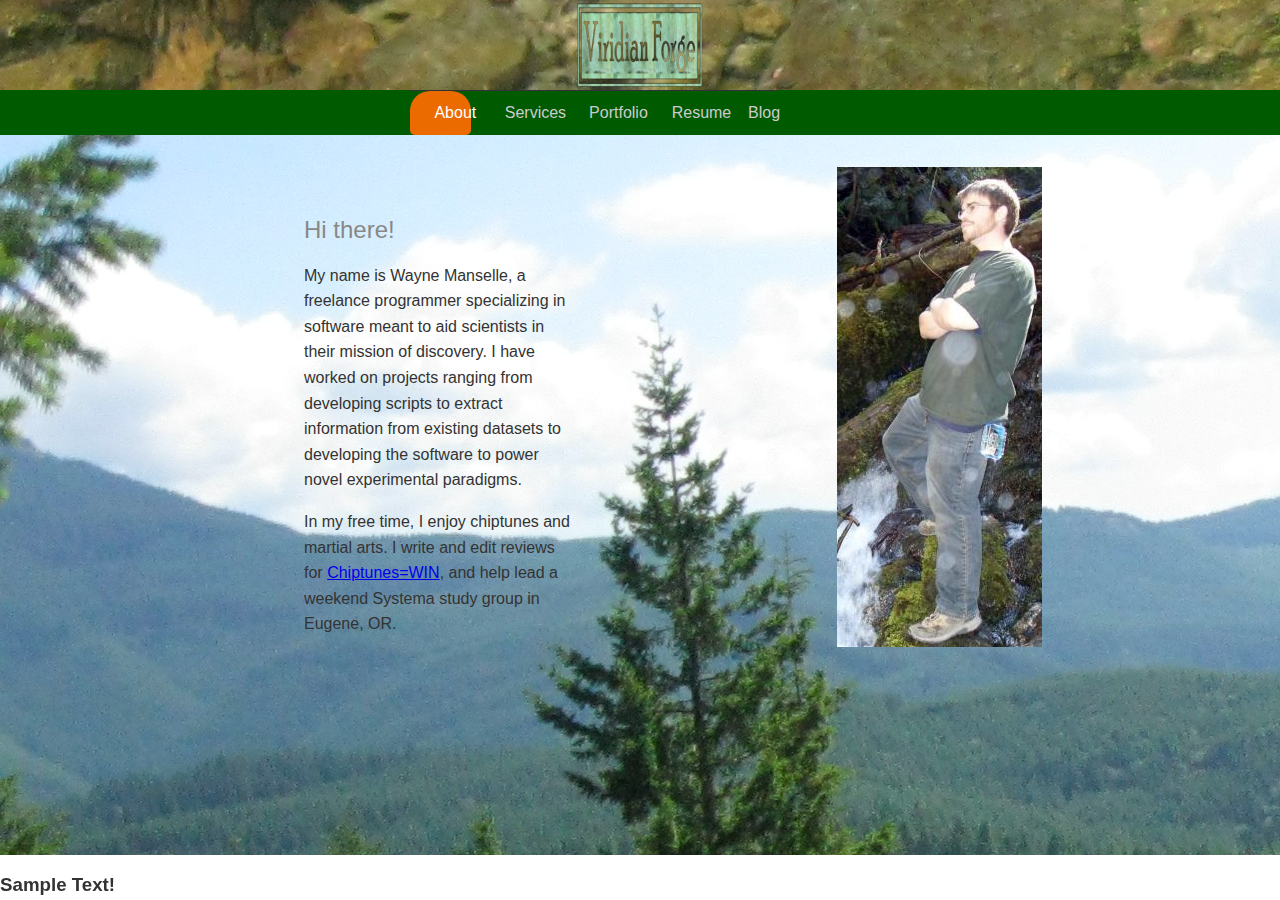
==== commit 9d8e8365: "Working on header and footer backgrounds" ====
--- a/index.html
+++ b/index.html
@@ -47,7 +47,7 @@
     <div id="main">	
 		<div class="content">
 			<div class="pure-g">
-				<div class="pure-u-1-2">
+				<div class="pure-u-1-3">
 					<h2 class="content-subhead">Hi there!</h2>
 					<p>
 					My name is Wayne Manselle, a freelance programmer specializing in software 
@@ -61,12 +61,18 @@
 					weekend Systema study group in Eugene, OR.
 					</p>
 				</div>
-				<div class="pure-u-1-2">
+				<div class="pure-u-1-3">
+				</div>
+				<div class="pure-u-1-3">
 					<img class="pure-img-responsive" src="images/selfie.JPG" alt="Narcissitic Selfie">
 				</div>
 			</div>
 		</div>
     </div>
+	
+	<div id="footer">
+		<h3>Sample Text!</h3>
+	</div>
 </div>
 
 </body>
--- a/css/side-menu.css
+++ b/css/side-menu.css
@@ -37,6 +37,8 @@
 	height: 10%;
 	top: 0;
 	left: 0;
+	background: url("../images/Header1.JPG") #00D fixed;
+	background-position: 0px -80%, center;
 }
 
 #banner img{
@@ -55,6 +57,15 @@
 	width: 100%;
 	top: 15%;
 	height: 80%;
+	background: url("../images/Footer1.JPG") #00D fixed no-repeat;
+	background-position: 0px 25%, center;
+}
+
+#footer{
+	position: fixed;
+	width: 100%;
+	top: 95%;
+	height: 5%;
 }
 
 /*
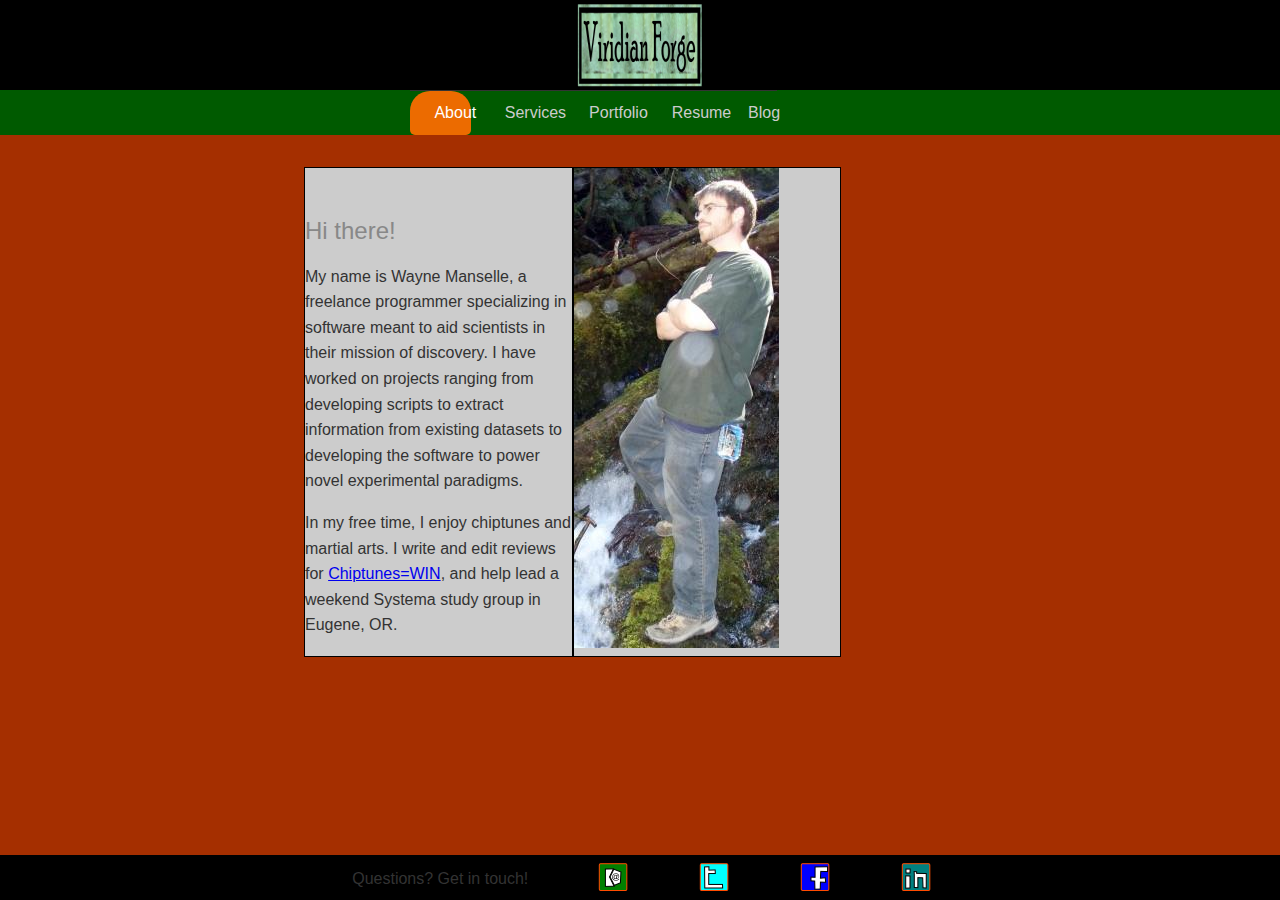
==== commit c929de3c: "Adding footer and new images" ====
--- a/index.html
+++ b/index.html
@@ -49,7 +49,6 @@
 			<div class="pure-g">
 				<div class="pure-u-1-3">
 					<h2 class="content-subhead">Hi there!</h2>
-					<p>
 					My name is Wayne Manselle, a freelance programmer specializing in software 
 					meant to aid scientists in their mission of discovery.  I have worked on projects
 					ranging from developing scripts to extract information from existing datasets to
@@ -62,8 +61,6 @@
 					</p>
 				</div>
 				<div class="pure-u-1-3">
-				</div>
-				<div class="pure-u-1-3">
 					<img class="pure-img-responsive" src="images/selfie.JPG" alt="Narcissitic Selfie">
 				</div>
 			</div>
@@ -71,9 +68,29 @@
     </div>
 	
 	<div id="footer">
-		<h3>Sample Text!</h3>
+		<div class="pure-menu pure-menu-horizontal">
+            <ul class="pure-menu-list" style="left:25%;">
+				<li class="pure-menu-item" style="padding: 2% 10% 0 10%;">
+					Questions? Get in touch!
+				</li>
+				<li class="pure-menu-item" style="padding: 2% 10% 0 10%;">
+					    <a href="mailto:wayne@viridianforge.com?subject=Inquiry"><img src="images/email.png" alt="Email me!"></a>
+				</li>
+				
+				<li class="pure-menu-item" style="padding: 2% 10% 0 10%;">
+                    <a href="https://twitter.com/ViridianForge"><img src="images/twitter.png" alt="twitter icon"></a>
+                </li>
+				
+				<li class="pure-menu-item" style="padding: 2% 10% 0 10%;">
+					<a href="https://www.facebook.com/viridianforge"><img src="images/facebook.png" alt="facebook icon"></a>
+				</li>
+				
+				<li class="pure-menu-item" style="padding: 2% 10% 0 10%;">
+					<a href="www.linkedin.com/in/wayneamanselle"><img src="images/linkedin.png" alt="linked-in icon"></a>
+				</li>
+            </ul>
+        </div>
 	</div>
 </div>
-
 </body>
 </html>--- a/css/side-menu.css
+++ b/css/side-menu.css
@@ -37,8 +37,7 @@
 	height: 10%;
 	top: 0;
 	left: 0;
-	background: url("../images/Header1.JPG") #00D fixed;
-	background-position: 0px -80%, center;
+	background: #000000 fixed;
 }
 
 #banner img{
@@ -57,8 +56,7 @@
 	width: 100%;
 	top: 15%;
 	height: 80%;
-	background: url("../images/Footer1.JPG") #00D fixed no-repeat;
-	background-position: 0px 25%, center;
+	background: #A52F00 fixed;
 }
 
 #footer{
@@ -66,6 +64,7 @@
 	width: 100%;
 	top: 95%;
 	height: 5%;
+	background: #000000 fixed;
 }
 
 /*
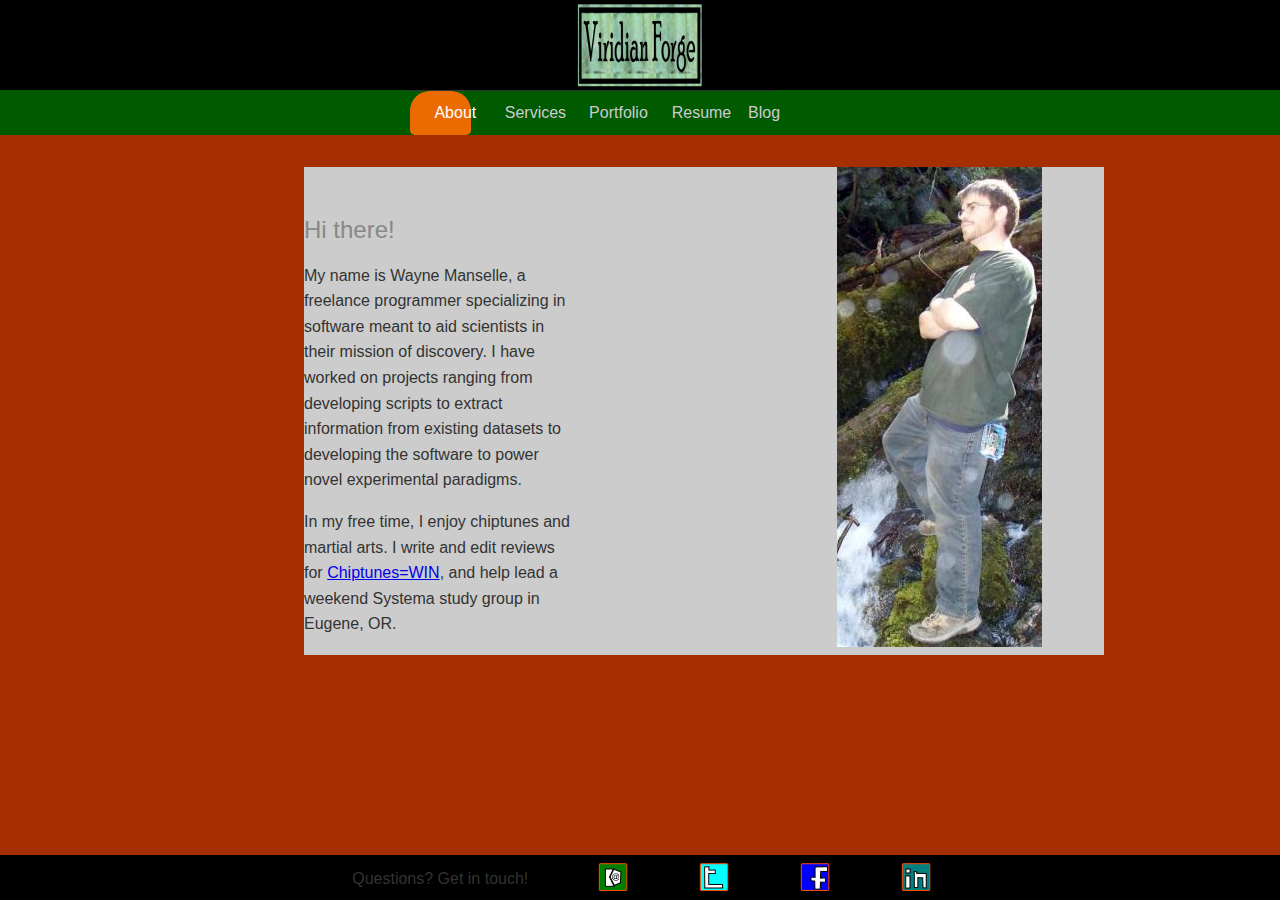
==== commit 155f61cf: "Switched over to WP" ====
--- a/index.html
+++ b/index.html
@@ -61,6 +61,8 @@
 					</p>
 				</div>
 				<div class="pure-u-1-3">
+				</div>
+				<div class="pure-u-1-3">
 					<img class="pure-img-responsive" src="images/selfie.JPG" alt="Narcissitic Selfie">
 				</div>
 			</div>
